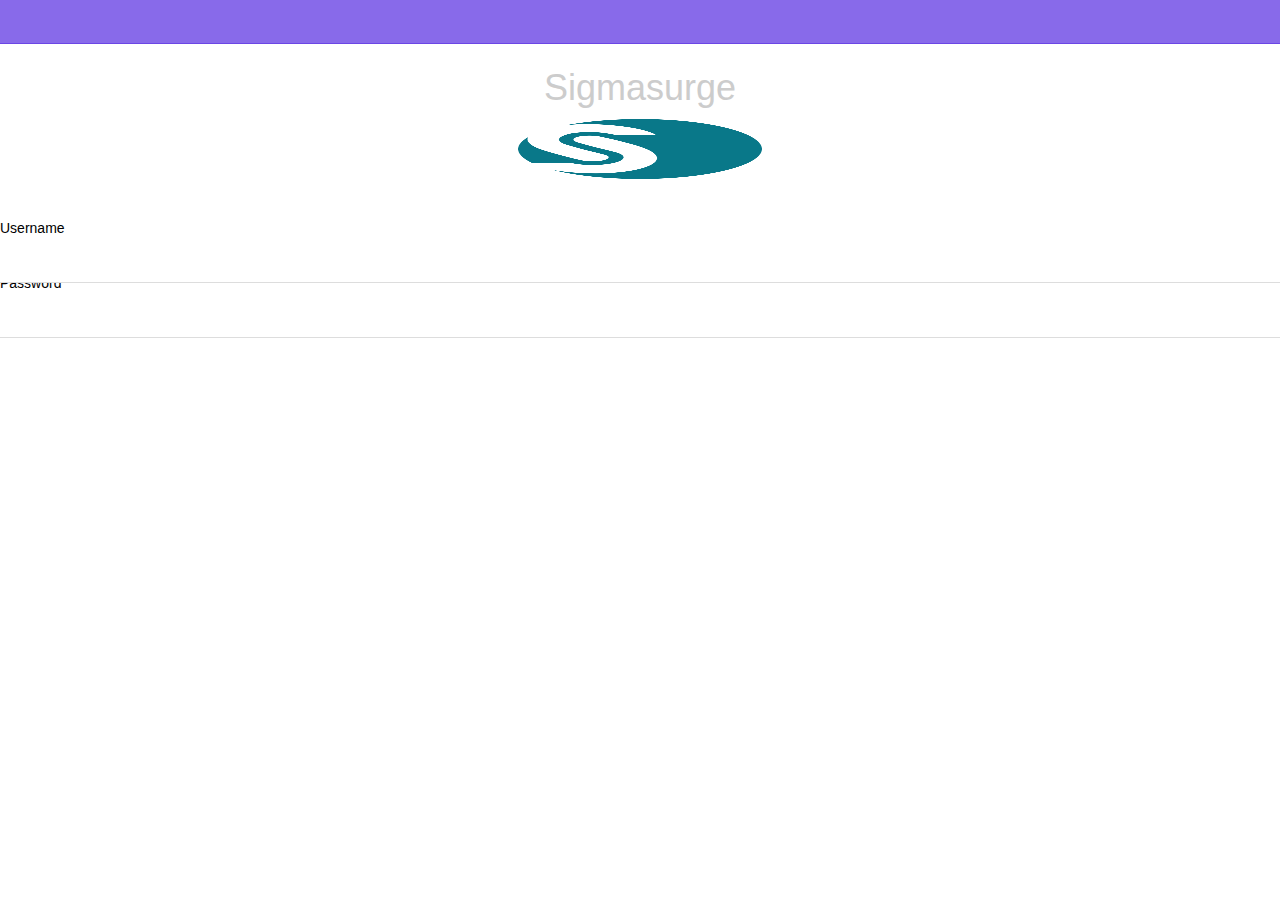
==== ionic-dev/index.html @ b344d1ef "New Files added" ====
<!DOCTYPE html>
<html >
  <head>
    <meta charset="utf-8">
    <meta name="viewport" content="initial-scale=1, maximum-scale=1, user-scalable=no, width=device-width">
    <title></title>

    <link rel="manifest" href="manifest.json">

    <!-- un-comment this code to enable service worker
    <script>
      if ('serviceWorker' in navigator) {
        navigator.serviceWorker.register('service-worker.js')
          .then(() => console.log('service worker installed'))
          .catch(err => console.log('Error', err));
      }
    </script>-->
     <link href="bootstrap/css/bootstrap.min.css" rel="stylesheet">
     	<link href="css/custom-style.css" rel="stylesheet">
    <link href="css/ionic.min.css" rel="stylesheet">
    <link href="css/nightlyionic.css" rel="stylesheet">    
    <link href="css/style.css" rel="stylesheet">
    <link href="css/ionic-toast.css" rel="stylesheet">
    <link href="css/worknote.css" rel="stylesheet">

	  <link href="font-awesome-4.4.0/css/font-awesome.min.css" rel="stylesheet">
    <!-- IF using Sass (run gulp sass first), then uncomment below and remove the CSS includes above
    <link href="css/ionic.app.css" rel="stylesheet">
    -->

    <!-- ionic/angularjs js -->
    <script src="js/ionic.bundle.js"></script>
    

    <!-- cordova script (this will be a 404 during development) -->
   <!--  <script src="cordova.js"></script> -->

    <!-- your app's js -->
    
    <script src="js/app.js"></script>    
    <script src="js/jquery-2.1.4.min.js"></script> 
    <script src="js/ionic-toast.js"></script> 
    <script src="js/controllers.js"></script>
    <script src="js/incidentlistcontroller.js"></script>
    <script src="js/incidentupdatecontroller.js"></script>
    <script src="js/incidentescupdatecontroller.js"></script>
    <script src="js/incidenthistorycontroller.js"></script>
    <script src="js/incidentlinkticketcontroller.js"></script>
    <script src="js/worknotecontroller.js"></script>
    <script src="js/service.js"></script>
 	<script src="js/jstorage.js"></script>
 	<style>
 	.container {
    padding-right: 0px;
    padding-left: 0px;
    }
 	</style>
  </head>
  <body ng-app="ops365App">
	<ion-nav-view>
	<ion-nav-bar class="bar-royal bar-assertive"> 
		<ion-nav-back-button>
		</ion-nav-back-button> 
	</ion-nav-bar>
	 </ion-nav-view>
</body>
</html>
---- ionic-dev/css/custom-style.css ----
body {
  background: #e9e9e9;
  color: #666666;
  font-family: 'RobotoDraft', 'Roboto', sans-serif;
  font-size: 14px;
  -webkit-font-smoothing: antialiased;
  -moz-osx-font-smoothing: grayscale;
}
.rerun a {
  cursor: pointer;
  display: inline-block;
  background: #ed2553;
  border-radius: 3px;
  box-shadow: 0 1px 3px rgba(0, 0, 0, 0.12), 0 1px 2px rgba(0, 0, 0, 0.24);
  padding: 10px 20px;
  color: #ffffff;
  text-decoration: none;
  -webkit-transition: 0.3s ease;
  transition: 0.3s ease;
}
.rerun a:hover {
  box-shadow: 0 3px 6px rgba(0, 0, 0, 0.16), 0 3px 6px rgba(0, 0, 0, 0.23);
}

/* Scroll To Bottom */
#codepen, #portfolio {
  position: fixed;
  bottom: 30px;
  right: 30px;
  background: #ec2652;
  width: 56px;
  height: 56px;
  border-radius: 100%;
  box-shadow: 0 1px 3px rgba(0, 0, 0, 0.12), 0 1px 2px rgba(0, 0, 0, 0.24);
  -webkit-transition: 0.3s ease;
  transition: 0.3s ease;
  color: #ffffff;
  text-align: center;
}
#codepen i, #portfolio i {
  line-height: 56px;
}
#codepen:hover, #portfolio:hover {
  box-shadow: 0 10px 20px rgba(0, 0, 0, 0.19), 0 6px 6px rgba(0, 0, 0, 0.23);
}

/* CodePen */
#portfolio {
  bottom: 96px;
  right: 36px;
  background: #ec2652;
  width: 44px;
  height: 44px;
  -webkit-animation: buttonFadeInUp 1s ease;
  animation: buttonFadeInUp 1s ease;
}
#portfolio i {
  line-height: 44px;
}

/* Container */
.container {
	padding-right: 15px; 
    padding-left: 15px;
    margin-right: auto;
    margin-left: auto;
  position: relative;
  max-width: 460px;
  width: 100%;
  margin: 0 auto 100px;
}
.container.active .card:first-child {
  background: #f2f2f2;
  margin: 0 15px;
}
.container.active .card:nth-child(2) {
  background: #fafafa;
  margin: 0 10px;
}
.container.active .card.alt {
  top: 20px;
  right: 0;
  width: 100%;
  min-width: 100%;
  height: auto;
  border-radius: 5px;
  padding: 60px 0 40px;
  overflow: hidden;
}
.container.active .card.alt .toggle {
  position: absolute;
  top: 40px;
  right: -70px;
  box-shadow: none;
  -webkit-transform: scale(14);
  transform: scale(15);
  -webkit-transition: -webkit-transform .5s ease;
  transition: -webkit-transform .5s ease;
  transition: transform .5s ease;
  transition: transform .5s ease, -webkit-transform .5s ease;
}
.container.active .card.alt .toggle:before {
  content: '';
}
.container.active .card.alt .title,
.container.active .card.alt .input-container,
.container.active .card.alt .button-container {
  left: 0;
  opacity: 1;
  visibility: visible;
  -webkit-transition: .3s ease;
  transition: .3s ease;
}
.container.active .card.alt .title {
  -webkit-transition-delay: .3s;
          transition-delay: .3s;
}
.container.active .card.alt .input-container {
  -webkit-transition-delay: .4s;
          transition-delay: .4s;
}
.container.active .card.alt .input-container:nth-child(2) {
  -webkit-transition-delay: .5s;
          transition-delay: .5s;
}
.container.active .card.alt .input-container:nth-child(3) {
  -webkit-transition-delay: .6s;
          transition-delay: .6s;
}
.container.active .card.alt .button-container {
  -webkit-transition-delay: .7s;
          transition-delay: .7s;
}

/* Card */
.card {
  position: relative;
  background: #ffffff;
  border-radius: 5px;
  /* padding: 100px 0 40px 0; */
  box-sizing: border-box;
  box-shadow: 0 1px 3px rgba(0, 0, 0, 0.12), 0 1px 2px rgba(0, 0, 0, 0.24);
  -webkit-transition: .3s ease;
  transition: .3s ease;
  /* Title */
  /* Inputs */
  /* Button */
  /* Footer */
  /* Alt Card */
}
.card:first-child {
  background: #fafafa;
  height: 0px;
  border-radius: 5px 5px 0 0;
  margin: 0 10px;
  padding: 0;
}
.card .title {
  position: relative;
  z-index: 1;
  border-left: 5px solid #ec2652;
  margin: 0 0 35px;
  padding: 10px 0 10px 50px;
  color:#ec2652;
  font-size: 32px;
  font-weight: 600;
  text-transform: uppercase;
}
.card .input-container {
  position: relative;
  margin: 0 15px 50px;
}
.card .input-container input {
  outline: none;
  z-index: 1;
  position: relative;
  background: none;
  width: 100%;
  height: 54px;
  border: 0;
  color: #212121;
  font-size: 20px;
  font-weight: 400;
}
.card .input-container input:focus ~ label {
  color: #9d9d9d;
  -webkit-transform: translate(-12%, -50%) scale(0.75);
          transform: translate(-12%, -50%) scale(0.75);
}
.card .input-container input:focus ~ .bar:before, .card .input-container input:focus ~ .bar:after {
  width: 50%;
}
.card .input-container input:valid ~ label {
  color: #9d9d9d;
  -webkit-transform: translate(-12%, -50%) scale(0.75);
          transform: translate(-12%, -50%) scale(0.75);
}
.card .input-container label {
  position: absolute;
  top: 0;
  left: 0;
  color: #757575;
  font-size: 24px;
  font-weight: 300;
  line-height: 60px;
  -webkit-transition: 0.2s ease;
  transition: 0.2s ease;
}
.card .input-container .bar {
  position: absolute;
  left: 0;
  bottom: 0;
  width: 100%;
  height: 1px;
}
.card .input-container .bar:before, .card .input-container .bar:after {
  content: '';
  position: absolute;
  background: #ec2652;
  width: 0;
  height: 2px;
  -webkit-transition: .2s ease;
  transition: .2s ease;
}
.card .input-container .bar:before {
  left: 50%;
}
.card .input-container .bar:after {
  right: 50%;
}
.card .button-container {
  margin: 0 17px;
  text-align: center;
}
.card .button-container button {
  outline: 0;
  cursor: pointer;
  position: relative;
  display: inline-block;
    background: #3c90b9;
  width: 240px;
  border: 2px solid #e3e3e3;
  padding: 20px 0;
  font-size: 24px;
  font-weight: 600;
  line-height: 1;
  text-transform: uppercase;
  overflow: hidden;
  -webkit-transition: .3s ease;
  transition: .3s ease;
}
.card .button-container button span {
  position: relative;
  z-index: 1;
  color: #ddd;
  -webkit-transition: .3s ease;
  transition: .3s ease;
}
.card .button-container button:before {
  content: '';
  position: absolute;
  top: 50%;
  left: 50%;
  display: block;
  background: #ec2652;
  width: 30px;
  height: 30px;
  border-radius: 100%;
  margin: -15px 0 0 -15px;
  opacity: 0;
  -webkit-transition: .3s ease;
  transition: .3s ease;
}
.card .button-container button:hover, .card .button-container button:active, .card .button-container button:focus {
  border-color: #ec2652;
}
.card .button-container button:hover span, .card .button-container button:active span, .card .button-container button:focus span {
  color: #ec2652;
}
.card .button-container button:active span, .card .button-container button:focus span {
  color: #ffffff;
}
.card .button-container button:active:before, .card .button-container button:focus:before {
  opacity: 1;
  -webkit-transform: scale(10);
  transform: scale(10);
}
.card .footer {
  margin: 40px 0 0;
  color: #d3d3d3;
  font-size: 24px;
  font-weight: 300;
  text-align: center;
}
.card .footer a {
  color: inherit;
  text-decoration: none;
  -webkit-transition: .3s ease;
  transition: .3s ease;
}
.card .footer a:hover {
  color: #bababa;
}
.card.alt {
  position: absolute;
  top: 40px;
  right: -70px;
  z-index: 10;
  width: 100px;
  height: 100px;
  background: none;
  border-radius: 100%;
  box-shadow: none;
  padding: 0;
  -webkit-transition: .3s ease;
  transition: .3s ease;
  /* Toggle */
  /* Title */
  /* Input */
  /* Button */
}
.card.alt .toggle {
  position: relative;
  background: #ec2652;
  width: 100px;
  height: 100px;
  border-radius: 100%;
  box-shadow: 0 1px 3px rgba(0, 0, 0, 0.12), 0 1px 2px rgba(0, 0, 0, 0.24);
  color: #ffffff;
  font-size: 42px;
  line-height: 100px;
  text-align: center;
  cursor: pointer;
}
.card.alt .toggle:before {
  content: '\f067';
  display: inline-block;
  font: normal normal normal 14px/1 FontAwesome;
  font-size: inherit;
  text-rendering: auto;
  -webkit-font-smoothing: antialiased;
  -moz-osx-font-smoothing: grayscale;
  -webkit-transform: translate(0, 0);
          transform: translate(0, 0);
}
.card.alt .title,
.card.alt .input-container,
.card.alt .button-container {
  left: 100px;
  opacity: 0;
  visibility: hidden;
}
.card.alt .title {
  position: relative;
  border-color: #ffffff;
  color: #ffffff;
}
.card.alt .title .close {
  cursor: pointer;
  position: absolute;
  top: 0;
  right: 60px;
  display: inline;
  color: #ffffff;
  font-size: 58px;
  font-weight: 400;
}
.card.alt .title .close:before {
  content: '\00d7';
}
.card.alt .input-container input {
  color: #ffffff;
}
.card.alt .input-container input:focus ~ label {
  color: #ffffff;
}
.card.alt .input-container input:focus ~ .bar:before, .card.alt .input-container input:focus ~ .bar:after {
  background: #ffffff;
}
.card.alt .input-container input:valid ~ label {
  color: #ffffff;
}
.card.alt .input-container label {
  color: rgba(255, 255, 255, 0.8);
}
.card.alt .input-container .bar {
  background: rgba(255, 255, 255, 0.8);
}
.card.alt .button-container button {
  width: 100%;
  background: #ffffff;
  border-color: #ffffff;
}
.card.alt .button-container button span {
  color: #ec2652;
}
.card.alt .button-container button:hover {
  background: rgba(255, 255, 255, 0.9);
}
.card.alt .button-container button:active:before, .card.alt .button-container button:focus:before {
  display: none;
}

/* Keyframes */
@-webkit-keyframes buttonFadeInUp {
  0% {
    bottom: 30px;
    opacity: 0;
  }
}
@keyframes buttonFadeInUp {
  0% {
    bottom: 30px;
    opacity: 0;
  }
}
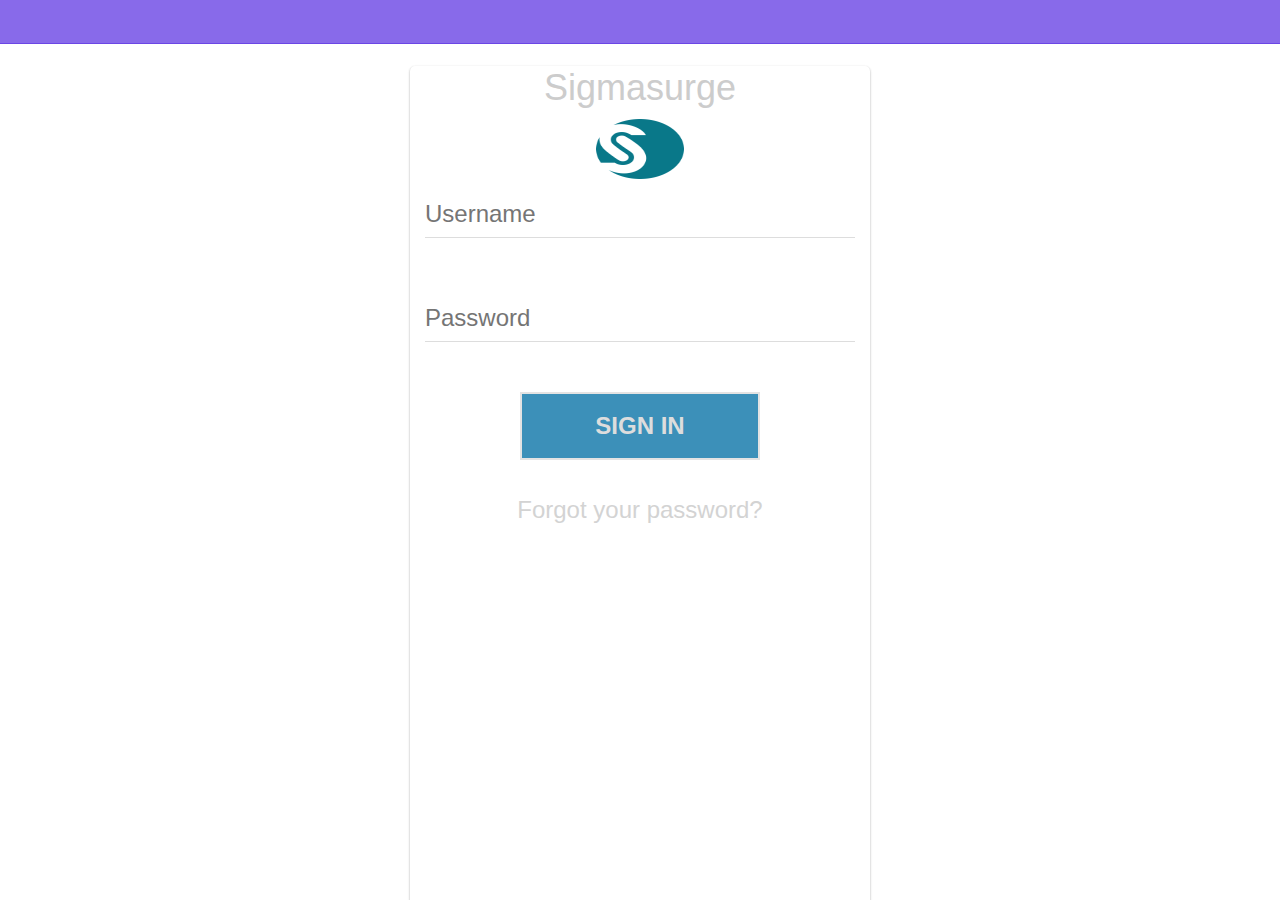
==== commit 8e0cb029: "Updated Files" ====
--- a/ionic-dev/index.html
+++ b/ionic-dev/index.html
@@ -16,13 +16,12 @@
       }
     </script>-->
      <link href="bootstrap/css/bootstrap.min.css" rel="stylesheet">
-     	<link href="css/custom-style.css" rel="stylesheet">
     <link href="css/ionic.min.css" rel="stylesheet">
     <link href="css/nightlyionic.css" rel="stylesheet">    
     <link href="css/style.css" rel="stylesheet">
     <link href="css/ionic-toast.css" rel="stylesheet">
     <link href="css/worknote.css" rel="stylesheet">
-
+	<link href="css/custom-style.css" rel="stylesheet">
 	  <link href="font-awesome-4.4.0/css/font-awesome.min.css" rel="stylesheet">
     <!-- IF using Sass (run gulp sass first), then uncomment below and remove the CSS includes above
     <link href="css/ionic.app.css" rel="stylesheet">
@@ -54,6 +53,13 @@
     padding-right: 0px;
     padding-left: 0px;
     }
+    .spinner svg {
+     width: 68% !important;
+    height: 91px !important;
+}
+.loading-container .loading {
+    background-color: rgba(0,0,0,0) !important;
+}
  	</style>
   </head>
   <body ng-app="ops365App">
--- a/ionic-dev/css/nightlyionic.css
+++ b/ionic-dev/css/nightlyionic.css
@@ -5562,10 +5562,10 @@
     -webkit-animation-fill-mode: both;
     animation-fill-mode: both; }
   .popup-container .popup {
-    width: 250px;
+    width: 285px;
     max-width: 100%;
     max-height: 90%;
-    border-radius: 0px;
+    border-radius: 10px;
     background-color: rgba(255, 255, 255, 0.9);
     display: -webkit-box;
     display: -webkit-flex;
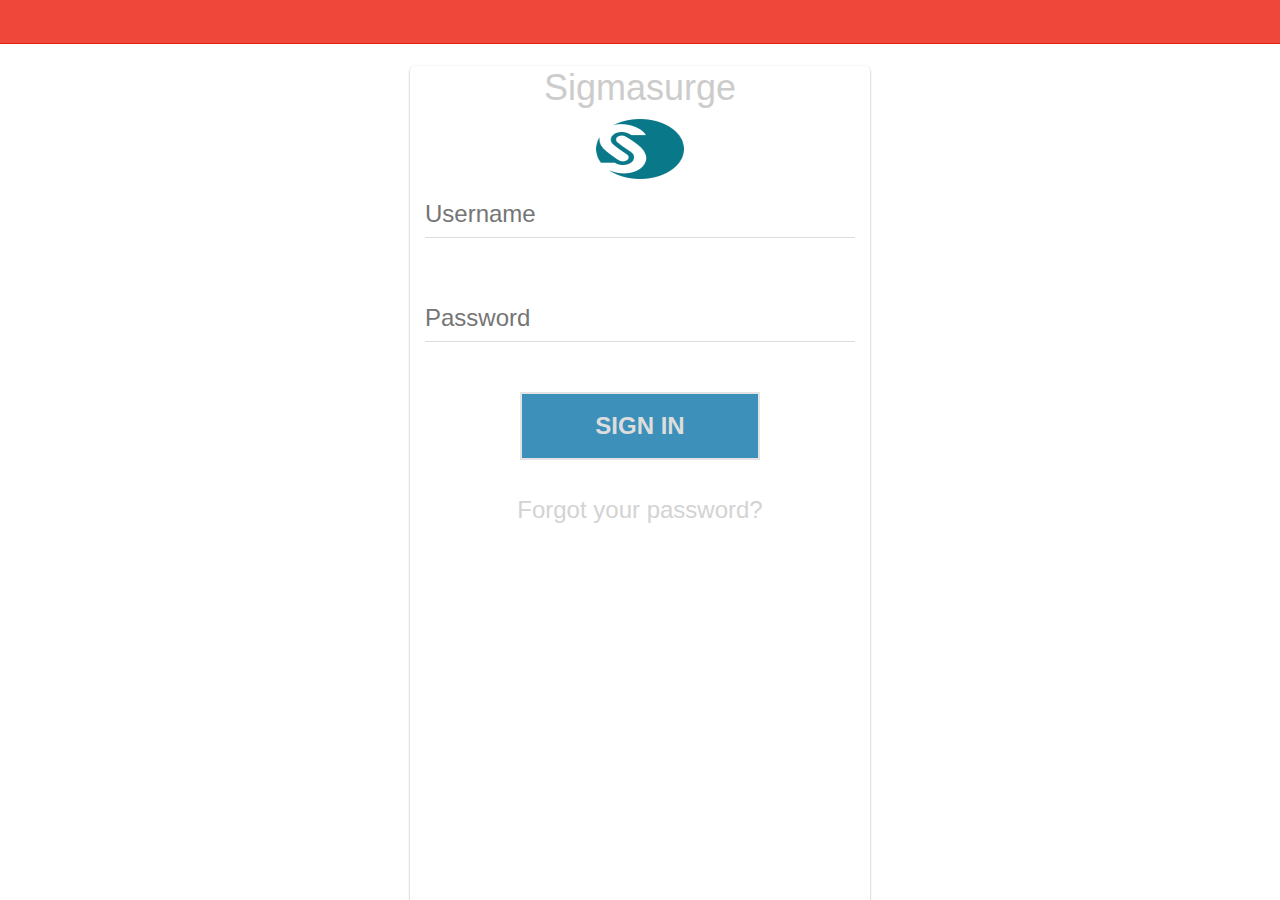
==== commit d6c0b46f: "Service and UI" ====
--- a/ionic-dev/index.html
+++ b/ionic-dev/index.html
@@ -21,6 +21,7 @@
     <link href="css/style.css" rel="stylesheet">
     <link href="css/ionic-toast.css" rel="stylesheet">
     <link href="css/worknote.css" rel="stylesheet">
+    <link href="css/ion-floating-menu.css" rel="stylesheet">
 	<link href="css/custom-style.css" rel="stylesheet">
 	  <link href="font-awesome-4.4.0/css/font-awesome.min.css" rel="stylesheet">
     <!-- IF using Sass (run gulp sass first), then uncomment below and remove the CSS includes above
@@ -46,6 +47,8 @@
     <script src="js/incidenthistorycontroller.js"></script>
     <script src="js/incidentlinkticketcontroller.js"></script>
     <script src="js/worknotecontroller.js"></script>
+     <script src="js/incidentviewcontroller.js"></script>
+    <script src="js/ion-floating-menu.js"></script>
     <script src="js/service.js"></script>
  	<script src="js/jstorage.js"></script>
  	<style>
@@ -60,11 +63,14 @@
 .loading-container .loading {
     background-color: rgba(0,0,0,0) !important;
 }
+ button .back-button{
+display:none
+}
  	</style>
   </head>
   <body ng-app="ops365App">
 	<ion-nav-view>
-	<ion-nav-bar class="bar-royal bar-assertive"> 
+	<ion-nav-bar class="bar-stable bar-assertive"> 
 		<ion-nav-back-button>
 		</ion-nav-back-button> 
 	</ion-nav-bar>
--- a/ionic-dev/css/nightlyionic.css
+++ b/ionic-dev/css/nightlyionic.css
@@ -3909,9 +3909,9 @@
   .bar.item-input-inset .item-input-wrapper {
     margin-top: -1px; }
     .bar.item-input-inset .item-input-wrapper input {
-      padding-left: 8px;
-      width: 94%;
-      height: 28px;
+      padding-left: 0px;
+    width: 100%;
+    height: 50px;
       background: transparent; }
   .bar.bar-light {
     border-color: #ddd;
@@ -7624,7 +7624,7 @@
   align-items: center;
   position: relative;
   overflow: hidden;
-  padding: 10.66667px; }
+  padding: 0.66667px; }
 
 .item-input-wrapper {
   display: -webkit-box;
--- a/ionic-dev/css/ion-floating-menu.css
+++ b/ionic-dev/css/ion-floating-menu.css
@@ -0,0 +1,225 @@
+#floating-button {
+    bottom: 20px;
+    position: fixed;
+    right: 20px;
+    z-index : 9999;
+    width: 60px;
+    height: 60px;
+    line-height: 60px;
+    list-style-type: none;
+    margin: 0;
+    padding: 0;
+    text-align: center;
+    color: #000;
+    cursor: pointer;
+    box-shadow: 0 2px 10px 0 rgba(0, 0, 0, 0.2), 0 2px 5px 0 rgba(0, 0, 0, 0.2);
+    transform: translate3d(0, 0, 0);
+    backface-visibility: hidden;
+    padding: 0;
+    border: none;
+    border-radius: 50%;
+}
+
+#floating-button.center{
+    margin-left: auto !important; 
+    margin-right: auto !important;
+    left: 0 !important;
+    right: 0 !important;
+}
+
+#floating-button>li {
+    position: absolute;
+    left: 0;
+    top: 0;
+    width: 100%;
+    height: 100%;
+    backface-visibility: hidden;
+    padding: 0;
+    border: none;
+    border-radius: 50%;
+    -webkit-border-radius: 50%;
+}
+
+#floating-button a {
+    width: 40px;
+    height: 40px;
+    display: inline-block;
+    border-radius: 50%;
+    -webkit-border-radius: 50%;
+    text-decoration: none;
+    font-size: 0.8em;
+}
+
+#floating-button .icon.menu-icon{
+    font-size: 20px;
+}
+
+#floating-button li span.label{
+    margin-right: 2px;
+    color: gray;
+    background-color: white;
+    padding: 6px;
+    border-radius: 6px;
+    -webkit-border-radius: 6px;
+    box-shadow: 0.5px 2px 2px 0.5px rgba(0, 0, 0, 0.2);
+}
+
+
+#floating-button li span.label-container{
+    margin-right: 2px;
+    position: absolute;
+    display: inline-block;
+    top: 0px;
+    overflow: hidden;
+    right: 75px;
+    width: 400px;
+    text-align: right;
+    font-size: 15px;
+}
+
+
+
+/*floating-menu*/
+
+#floating-menu {
+    position: fixed;
+    right: 20px;
+    z-index: 9999;
+    width: 60px;
+    height: 60px;
+    line-height: 60px;
+    list-style-type: none;
+    margin: 0;
+    padding: 0;
+    text-align: center;
+    cursor: pointer;
+    box-shadow: 0 2px 10px 0 rgba(0, 0, 0, 0.2), 0 2px 5px 0 rgba(0, 0, 0, 0.2);
+    transform: translate3d(0, 0, 0);
+    backface-visibility: hidden;
+    padding: 0;
+    border: none;
+    border-radius: 50%;
+}
+
+#floating-menu .center{
+    margin-left: auto; 
+    margin-right: auto; 
+    left: 0; 
+    right: 0; 
+}
+
+#floating-menu .icon.menu-icon{
+    font-size: 20px;
+}
+
+#floating-menu img.menu-icon{
+    font-size: 20px;
+}
+
+#floating-menu li i{
+    font-size: 20px;
+    left: 0;
+    top: 0;
+}
+
+#floating-menu li.menu-button {
+    z-index: 9999;
+    left: 0;
+    top: 0;
+    width: 100%;
+    height: 100%;
+}
+
+#floating-menu li{
+    position: absolute;
+    left: 0.5px;
+    top: 0.5px;
+    width: 98%;
+    height: 98%;
+    transform: translate3d(0, 0, 0);
+    backface-visibility: hidden;
+    padding: 0;
+    border: none;
+    border-radius: 50%;
+    -webkit-border-radius: 50%;
+}
+
+#floating-menu li span.label{
+    margin-right: 2px;
+    color: gray;
+    background-color: white;
+    padding: 6px;
+    border-radius: 6px;
+    -webkit-border-radius: 6px;
+    box-shadow: 0.5px 2px 2px 0.5px rgba(0, 0, 0, 0.2);
+}
+
+
+#floating-menu li span.label-container{
+    margin-right: 2px;
+    position: absolute;
+    display: inline-block;
+    visibility: hidden;
+    top: 0px;
+    overflow: hidden;
+    right: 75px;
+    width: 400px;
+    text-align: right;
+    font-size: 15px;
+}
+
+#floating-menu.active span.label-container{
+    visibility: visible;
+}
+
+
+#floating-menu.active li{
+    box-shadow: 0 2px 10px 0 rgba(0, 0, 0, 0.2), 0 2px 5px 0 rgba(0, 0, 0, 0.2);
+    top: 0;
+}
+
+/*#floating-menu li {
+    width: 40px;
+    height: 40px;
+    display: inline-block;
+    border-radius: 50%;
+    -webkit-border-radius: 50%;
+    text-decoration: none;
+    font-size: 0.8em;
+}*/
+
+#floating-menu ion-floating-item > li  {
+    transition: all .3s;
+    -webkit-transition: all .3s;
+    -moz-transition: .3s;
+}
+
+
+#floating-menu.active ion-floating-item:nth-child(1) > li {
+    transform: translateY(-70px);  -webkit-transform: translateY(-70px);
+    transition-delay: 0ms; -webkit-transition-delay: 0ms;
+}
+#floating-menu.active ion-floating-item:nth-child(2) > li {
+    transform: translateY(-140px); -webkit-transform: translateY(-140px);
+    transition-delay: 50ms; -webkit-transition-delay: 50ms;
+}
+#floating-menu.active ion-floating-item:nth-child(3) > li {
+    transform: translateY(-210px); -webkit-transform: translateY(-210px);
+    transition-delay: 100ms; -webkit-transition-delay: 100ms;
+}
+#floating-menu.active ion-floating-item:nth-child(4) > li {
+    transform: translateY(-280px); -webkit-transform: translateY(-280px);
+    transition-delay: 150ms; -webkit-transition-delay: 150ms;
+}
+#floating-menu.active ion-floating-item:nth-child(5) > li {
+    transform: translateY(-350px); -webkit-transform: translateY(-350px);
+    transition-delay: 160ms; -webkit-transition-delay: 160ms;
+}
+#floating-menu.active ion-floating-item:nth-child(6) > li {
+    transform: translateY(-420px); -webkit-transform: translateY(-420px);
+    transition-delay: 170ms; -webkit-transition-delay: 170ms;
+}
+#floating-menu.active ion-floating-item:nth-child(7) > li {
+    transform: translateY(-490px); -webkit-transform: translateY(-490px);
+    transition-delay: 180ms; -webkit-transition-delay: 180ms;
+}--- a/ionic-dev/css/custom-style.css
+++ b/ionic-dev/css/custom-style.css
@@ -416,3 +416,19 @@
   }
 }
 
+@-webkit-keyframes listGrow {
+  0% {
+    -webkit-transform: scale3d(1, 0, 1);
+  }
+ 
+  100% {
+    -webkit-transform: scale3d(1, 1, 0);
+  }
+}
+ 
+.list-grow-animation {
+  -webkit-animation: listGrow ease-in 1;
+  animation: listGrow ease-in 1;
+  -webkit-animation-duration: 400ms;
+  animation-duration: 400ms;
+}
